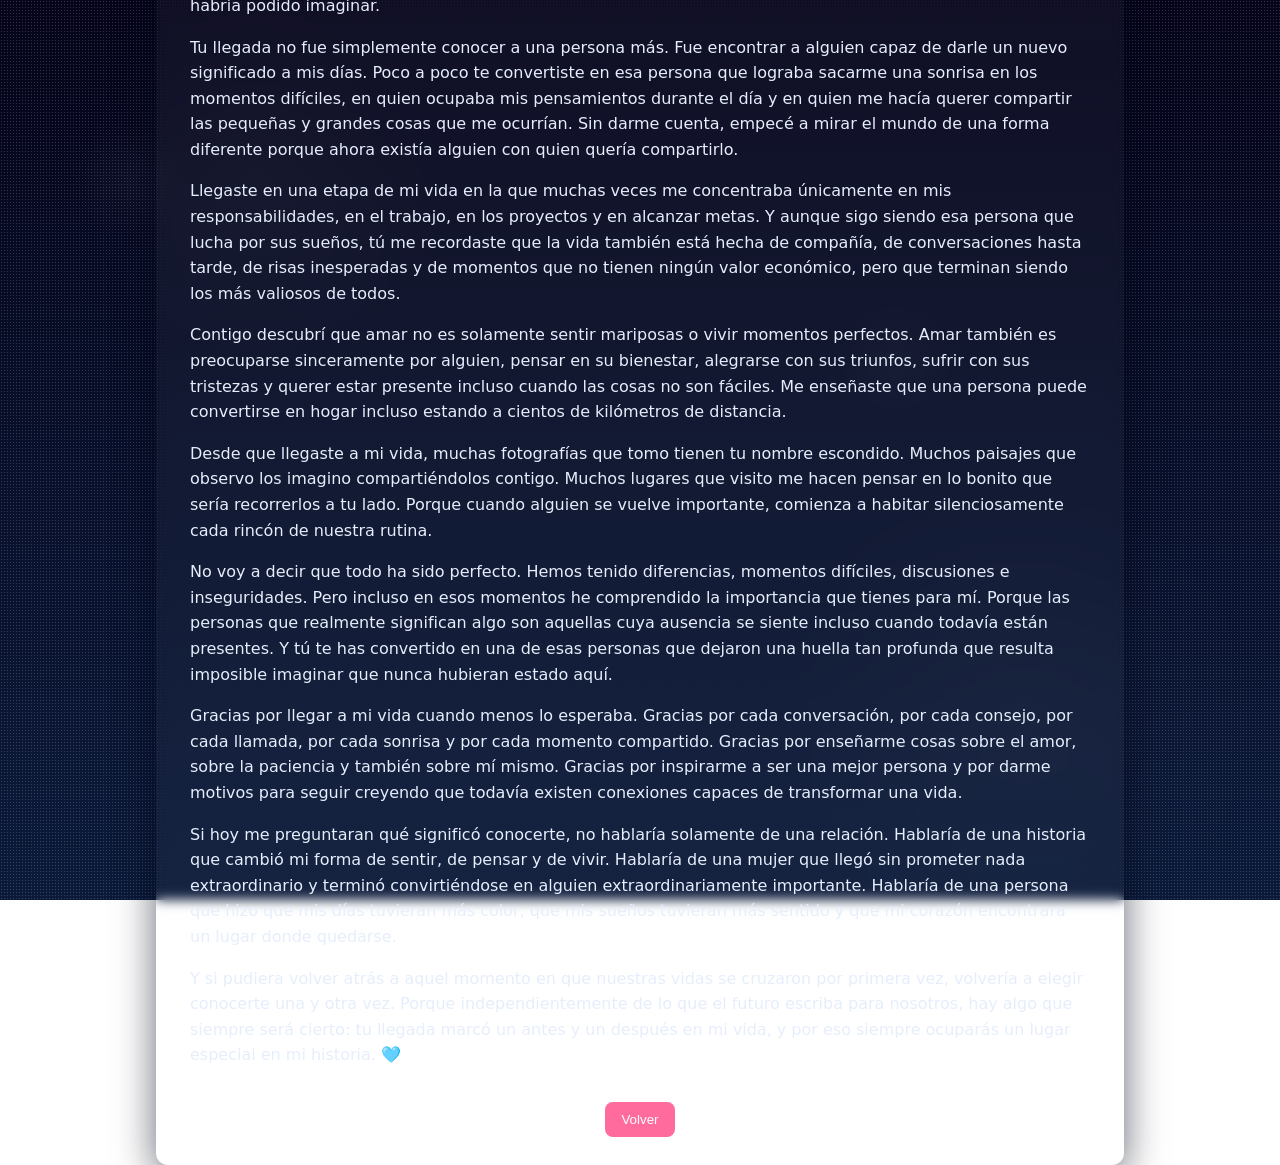
==== dos-anos.html @ 654f28ee "Primer commit" ====
<!DOCTYPE html>
<html lang="es">
<head>
  <meta charset="utf-8">
  <title>Dos años - Nuestra historia</title>
  <meta name="viewport" content="width=device-width,initial-scale=1">
  <style>
    :root{--bg1:#05041a;--bg2:#0b1a3a}
    html,body{height:100%;margin:0;font-family:system-ui,-apple-system,Segoe UI,Roboto,'Helvetica Neue',Arial;color:#e9f0ff}
    body{
      background: radial-gradient(circle at 20% 20%, rgba(255,255,255,0.02), transparent 15%),
                  radial-gradient(circle at 80% 80%, rgba(255,255,255,0.02), transparent 20%),
                  linear-gradient(180deg,var(--bg1),var(--bg2));
      background-attachment: fixed;
      display:flex;align-items:center;justify-content:center;padding:40px;
    }
    .stars{position:fixed;inset:0;pointer-events:none;z-index:0;background-image:radial-gradient(#fff 1px, transparent 1px);background-size:3px 3px;opacity:0.18;filter:blur(0.6px)}
    .twinkle{position:fixed;inset:0;z-index:0;pointer-events:none;background-image:radial-gradient(circle at 10% 20%, rgba(255,255,255,0.6), transparent 5%), radial-gradient(circle at 70% 40%, rgba(255,255,255,0.5), transparent 7%);opacity:0.05;animation:tw 6s linear infinite}
    @keyframes tw{0%,100%{opacity:0.04}50%{opacity:0.12}}
    .card{position:relative;z-index:1;max-width:900px;background:linear-gradient(180deg,rgba(255,255,255,0.03),rgba(255,255,255,0.02));border-radius:12px;padding:28px 34px;box-shadow:0 10px 40px rgba(2,6,23,0.6);backdrop-filter: blur(6px)}
    h1{margin-top:0;font-size:26px;text-align:center}
    p{line-height:1.6;color:#e6eefc}
    .close{display:inline-block;margin-top:18px;padding:10px 16px;background:#ff6b9d;color:white;border:none;border-radius:8px;cursor:pointer;text-decoration:none}
    .images{display:flex;gap:12px;flex-wrap:wrap;justify-content:center;margin:14px 0}
    .images img{max-width:48%;border-radius:8px;box-shadow:0 6px 18px rgba(0,0,0,0.5)}
    @media(max-width:600px){.images img{max-width:100%}}
  </style>
</head>
<body>
  <div class="stars"></div>
  <div class="twinkle"></div>

  <div class="card">
    <h1>02 años juntos — 05 de mayo de 2026 🩵</h1>

    <p>Antes de que llegaras a mi vida, muchas cosas seguían su curso normal. Tenía mis sueños, mis responsabilidades, mis luchas y mis metas. Aprendí desde muy joven a seguir adelante incluso cuando las circunstancias no eran fáciles, a cargar con preocupaciones que muchas veces no me correspondían y a acostumbrarme a caminar solo. Sin embargo, el día en que te conocí, algo cambió de una manera que nunca habría podido imaginar.</p>

    <p>Tu llegada no fue simplemente conocer a una persona más. Fue encontrar a alguien capaz de darle un nuevo significado a mis días. Poco a poco te convertiste en esa persona que lograba sacarme una sonrisa en los momentos difíciles, en quien ocupaba mis pensamientos durante el día y en quien me hacía querer compartir las pequeñas y grandes cosas que me ocurrían. Sin darme cuenta, empecé a mirar el mundo de una forma diferente porque ahora existía alguien con quien quería compartirlo.</p>

    <p>Llegaste en una etapa de mi vida en la que muchas veces me concentraba únicamente en mis responsabilidades, en el trabajo, en los proyectos y en alcanzar metas. Y aunque sigo siendo esa persona que lucha por sus sueños, tú me recordaste que la vida también está hecha de compañía, de conversaciones hasta tarde, de risas inesperadas y de momentos que no tienen ningún valor económico, pero que terminan siendo los más valiosos de todos.</p>

    <p>Contigo descubrí que amar no es solamente sentir mariposas o vivir momentos perfectos. Amar también es preocuparse sinceramente por alguien, pensar en su bienestar, alegrarse con sus triunfos, sufrir con sus tristezas y querer estar presente incluso cuando las cosas no son fáciles. Me enseñaste que una persona puede convertirse en hogar incluso estando a cientos de kilómetros de distancia.</p>

    <p>Desde que llegaste a mi vida, muchas fotografías que tomo tienen tu nombre escondido. Muchos paisajes que observo los imagino compartiéndolos contigo. Muchos lugares que visito me hacen pensar en lo bonito que sería recorrerlos a tu lado. Porque cuando alguien se vuelve importante, comienza a habitar silenciosamente cada rincón de nuestra rutina.</p>

    <p>No voy a decir que todo ha sido perfecto. Hemos tenido diferencias, momentos difíciles, discusiones e inseguridades. Pero incluso en esos momentos he comprendido la importancia que tienes para mí. Porque las personas que realmente significan algo son aquellas cuya ausencia se siente incluso cuando todavía están presentes. Y tú te has convertido en una de esas personas que dejaron una huella tan profunda que resulta imposible imaginar que nunca hubieran estado aquí.</p>

    <p>Gracias por llegar a mi vida cuando menos lo esperaba. Gracias por cada conversación, por cada consejo, por cada llamada, por cada sonrisa y por cada momento compartido. Gracias por enseñarme cosas sobre el amor, sobre la paciencia y también sobre mí mismo. Gracias por inspirarme a ser una mejor persona y por darme motivos para seguir creyendo que todavía existen conexiones capaces de transformar una vida.</p>

    <p>Si hoy me preguntaran qué significó conocerte, no hablaría solamente de una relación. Hablaría de una historia que cambió mi forma de sentir, de pensar y de vivir. Hablaría de una mujer que llegó sin prometer nada extraordinario y terminó convirtiéndose en alguien extraordinariamente importante. Hablaría de una persona que hizo que mis días tuvieran más color, que mis sueños tuvieran más sentido y que mi corazón encontrara un lugar donde quedarse.</p>

    <p>Y si pudiera volver atrás a aquel momento en que nuestras vidas se cruzaron por primera vez, volvería a elegir conocerte una y otra vez. Porque independientemente de lo que el futuro escriba para nosotros, hay algo que siempre será cierto: tu llegada marcó un antes y un después en mi vida, y por eso siempre ocuparás un lugar especial en mi historia. 🩵</p>

    <div style="text-align:center">
      <button class="close" onclick="history.back()">Volver</button>
    </div>
  </div>
</body>
</html>
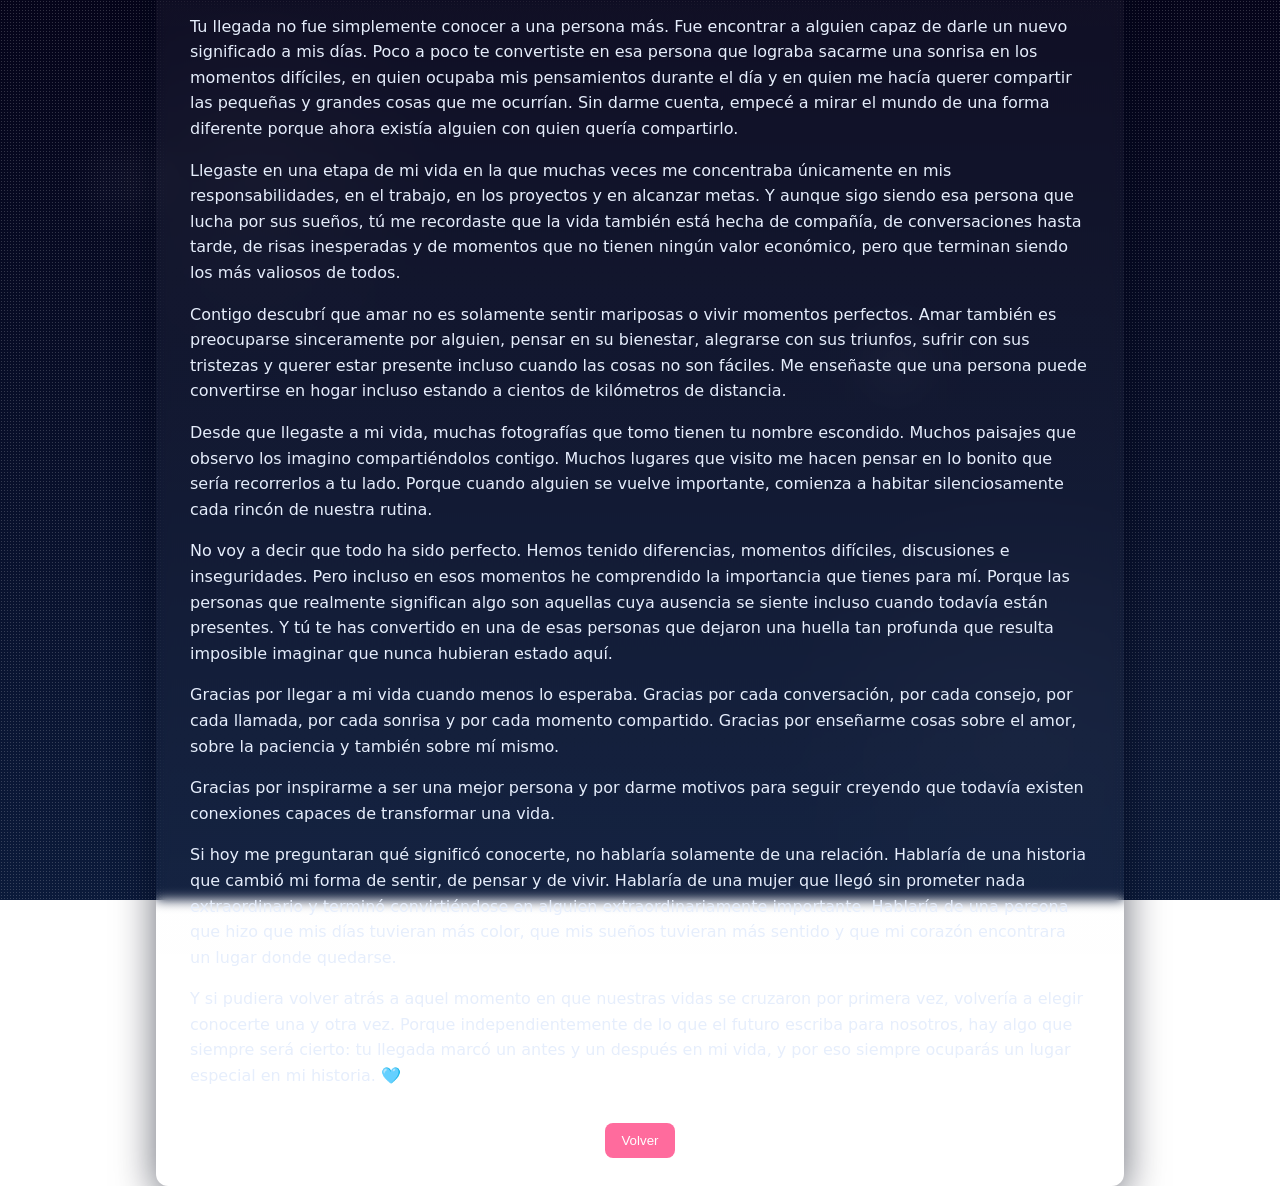
==== commit 5373421c: "segundo  commit Proyecto Paula" ====
--- a/dos-anos.html
+++ b/dos-anos.html
@@ -45,7 +45,9 @@
 
     <p>No voy a decir que todo ha sido perfecto. Hemos tenido diferencias, momentos difíciles, discusiones e inseguridades. Pero incluso en esos momentos he comprendido la importancia que tienes para mí. Porque las personas que realmente significan algo son aquellas cuya ausencia se siente incluso cuando todavía están presentes. Y tú te has convertido en una de esas personas que dejaron una huella tan profunda que resulta imposible imaginar que nunca hubieran estado aquí.</p>
 
-    <p>Gracias por llegar a mi vida cuando menos lo esperaba. Gracias por cada conversación, por cada consejo, por cada llamada, por cada sonrisa y por cada momento compartido. Gracias por enseñarme cosas sobre el amor, sobre la paciencia y también sobre mí mismo. Gracias por inspirarme a ser una mejor persona y por darme motivos para seguir creyendo que todavía existen conexiones capaces de transformar una vida.</p>
+    <p>Gracias por llegar a mi vida cuando menos lo esperaba. Gracias por cada conversación, por cada consejo, por cada llamada, por cada sonrisa y por cada momento compartido. Gracias por enseñarme cosas sobre el amor, sobre la paciencia y también sobre mí mismo.</p>
+
+    <p>Gracias por inspirarme a ser una mejor persona y por darme motivos para seguir creyendo que todavía existen conexiones capaces de transformar una vida.</p>
 
     <p>Si hoy me preguntaran qué significó conocerte, no hablaría solamente de una relación. Hablaría de una historia que cambió mi forma de sentir, de pensar y de vivir. Hablaría de una mujer que llegó sin prometer nada extraordinario y terminó convirtiéndose en alguien extraordinariamente importante. Hablaría de una persona que hizo que mis días tuvieran más color, que mis sueños tuvieran más sentido y que mi corazón encontrara un lugar donde quedarse.</p>
 
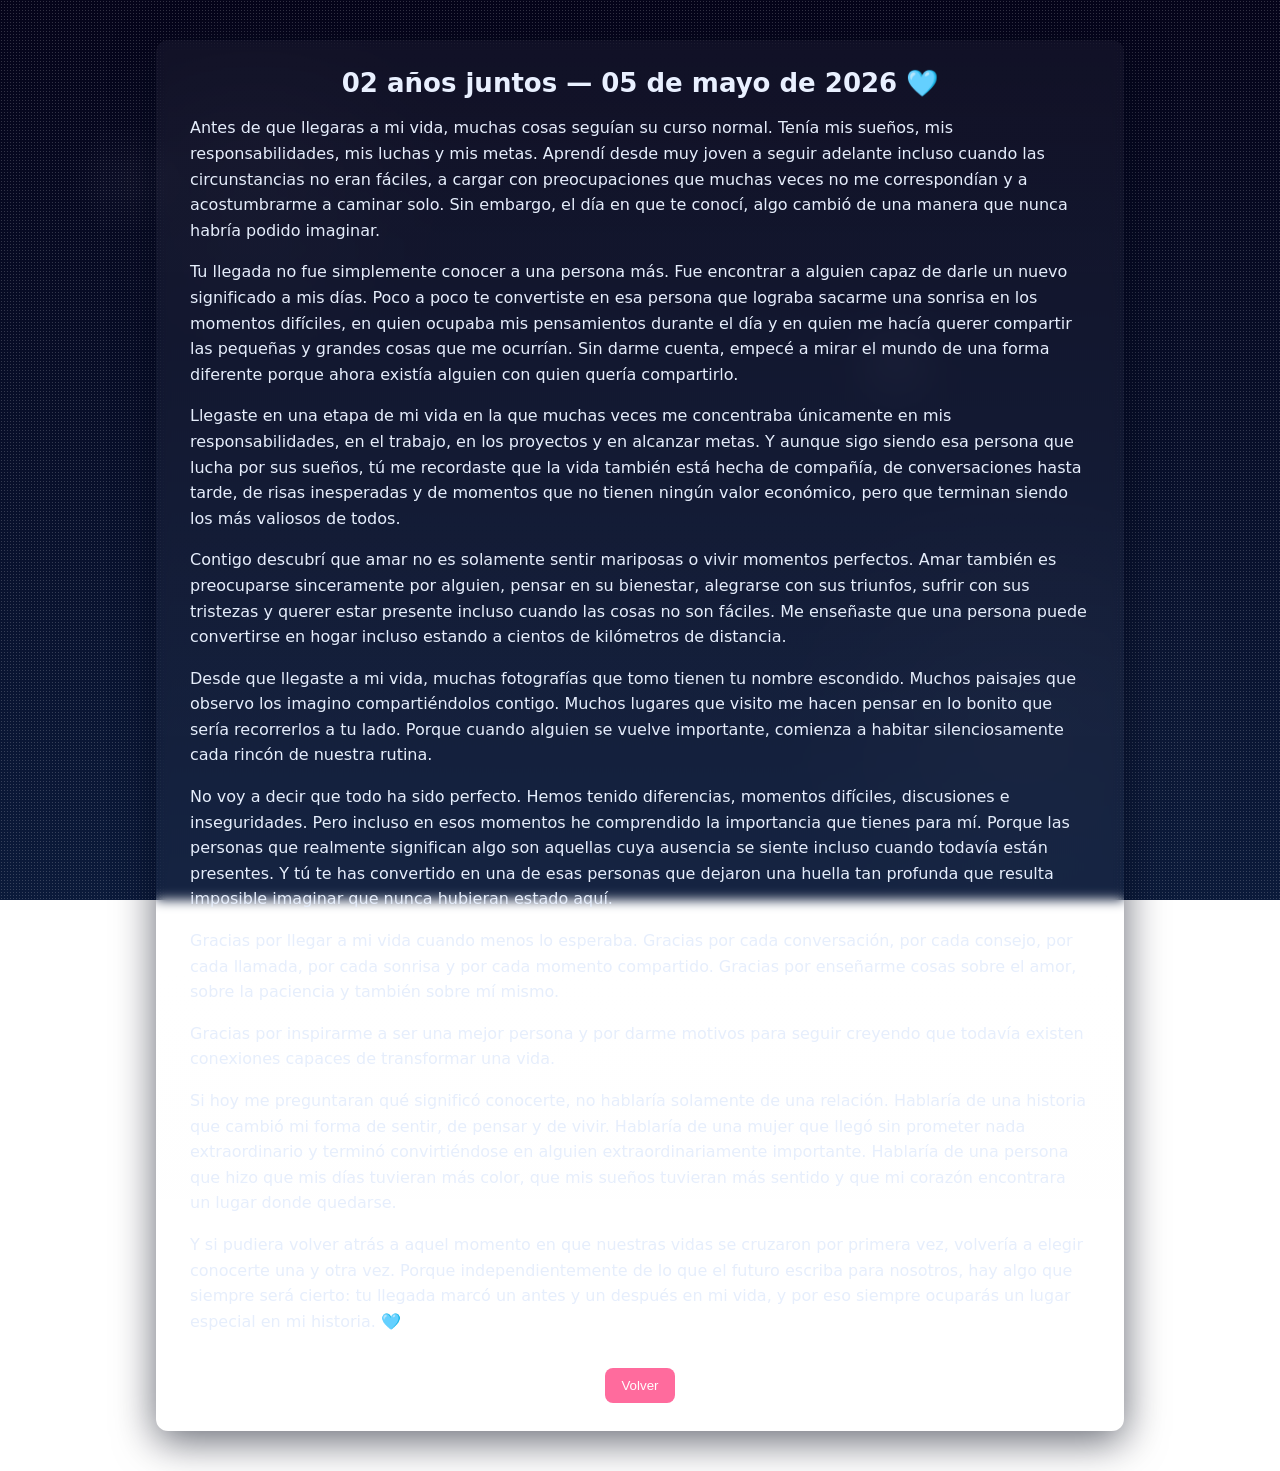
==== commit 27675a5f: "cuarto   commit Proyecto Paula" ====
--- a/dos-anos.html
+++ b/dos-anos.html
@@ -6,13 +6,13 @@
   <meta name="viewport" content="width=device-width,initial-scale=1">
   <style>
     :root{--bg1:#05041a;--bg2:#0b1a3a}
-    html,body{height:100%;margin:0;font-family:system-ui,-apple-system,Segoe UI,Roboto,'Helvetica Neue',Arial;color:#e9f0ff}
-    body{
+    html{height:100%;}
+    body{margin:0;font-family:system-ui,-apple-system,Segoe UI,Roboto,'Helvetica Neue',Arial;color:#e9f0ff;
       background: radial-gradient(circle at 20% 20%, rgba(255,255,255,0.02), transparent 15%),
                   radial-gradient(circle at 80% 80%, rgba(255,255,255,0.02), transparent 20%),
                   linear-gradient(180deg,var(--bg1),var(--bg2));
       background-attachment: fixed;
-      display:flex;align-items:center;justify-content:center;padding:40px;
+      display:flex;flex-direction:column;align-items:center;justify-content:flex-start;padding:40px;min-height:100vh;
     }
     .stars{position:fixed;inset:0;pointer-events:none;z-index:0;background-image:radial-gradient(#fff 1px, transparent 1px);background-size:3px 3px;opacity:0.18;filter:blur(0.6px)}
     .twinkle{position:fixed;inset:0;z-index:0;pointer-events:none;background-image:radial-gradient(circle at 10% 20%, rgba(255,255,255,0.6), transparent 5%), radial-gradient(circle at 70% 40%, rgba(255,255,255,0.5), transparent 7%);opacity:0.05;animation:tw 6s linear infinite}
